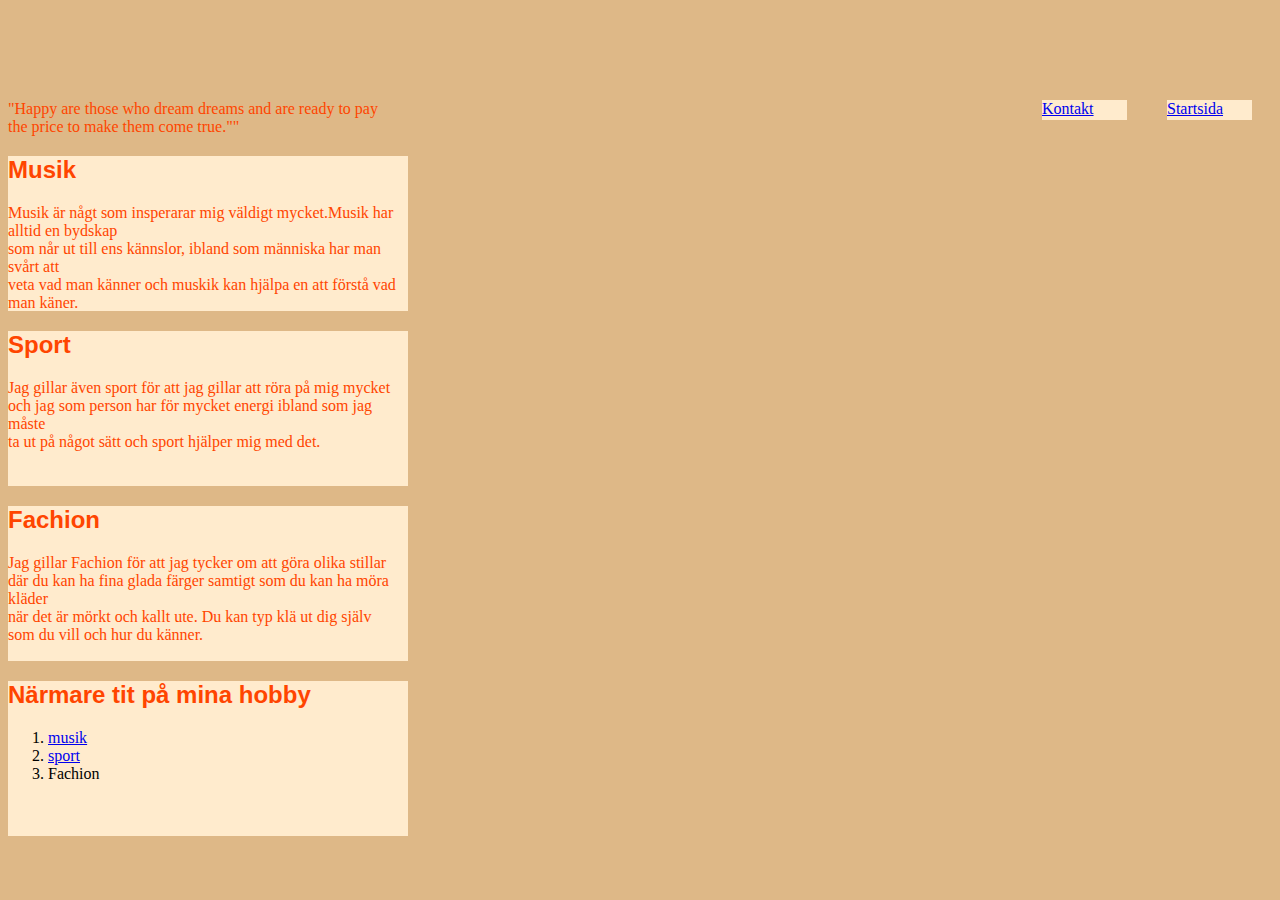
==== Inläming 1/inspiration.html @ 02769bd5 "Add files via upload" ====
<!DOCTYPE html>
<html lang="en">
<head>
    <meta charset="UTF-8">
    <meta http-equiv="X-UA-Compatible" content="IE=edge">
    <meta name="viewport" content="width=device-width, initial-scale=1.0">
    <title>Vem är Arbresha</title>
    <link rel="stylesheet" href="css/style.css">
    <nav>
        <div class="box2" >
        <a href="index.html">Startsida</a>
        </div>
        <div class="box3">
        <a href="kontakt.html" > Kontakt</a>
     </div>
    

</head>


<body>


<p> "Happy are those who dream dreams and are ready to pay <br> 
    the price to make them come true.""
    
    <p>






    <div class="box1">
    <h2> Musik</h2>

    <p>Musik är någt som insperarar mig väldigt mycket.Musik har alltid en bydskap <br>
        som når ut till ens kännslor, ibland som människa har man svårt att <br>
        veta vad man känner och muskik kan hjälpa en att förstå vad man käner.


    </p>


</div>

<div></div>
<div class="box1">
    <h2> Sport</h2>
    <p> Jag gillar även sport för att jag gillar att röra på mig mycket <br> 
        och jag som person har för mycket energi ibland som jag måste <br>
        ta ut på något sätt och sport hjälper mig med det.
    
    </p>
</div>

<div></div>
<div class="box1">
    <h2> Fachion</h2>

    <p> Jag gillar Fachion för att jag tycker om att göra olika stillar <br>
        där du kan ha fina glada färger samtigt som du kan ha möra kläder <br>
        när det är mörkt och kallt ute. Du kan typ klä ut dig själv <br>
        som du vill och hur du känner.



    </p>
</div>

<div></div>
<div class="box1">

    <h2>Närmare tit på mina hobby</h2>

    <ol>
        <li>  <a href="https://open.spotify.com/?"> musik</a>  </li>  
           
         <li> <a href="https://nordicwellness.se/">sport</a></li>

         <li>  <a href="https://www.zalando.se/"></a>Fachion</li>

         

    </ol>








    
</body>
</html>
---- Inläming 1/css/style.css ----
body {
    background-color: burlywood;
    margin-top: 100px;
}


.box1 {
    width: 400px ;
    height: 155px;
    background-color: blanchedalmond;
    
}


.box2 {

    width: 85px;
    height: 20px;
    background-color: blanchedalmond;
    float: right;
    margin-left: 20px;
    margin-right: 20px;
    
}

.box3 {

width: 85px;
height: 20px;
background-color: blanchedalmond;;
float: right;
margin-right: 20px;
margin-left: 20px;
}

.box2 a:hover,.box3 a:hover { 
    color: black;


}

.box4, blockquote{
    width: 100px;
    height: 100px;
    background-color: blanchedalmond;


}

blockquote {
    width: 400px;
    height: 40px;
}

h1, h2 {
    color: orangered;
    font-family: 'Gill Sans', 'Gill Sans MT', Calibri, 'Trebuchet MS', sans-serif;


}

p{color: orangered;

}

.my-class {
    margin-top: 100px;
    
  }
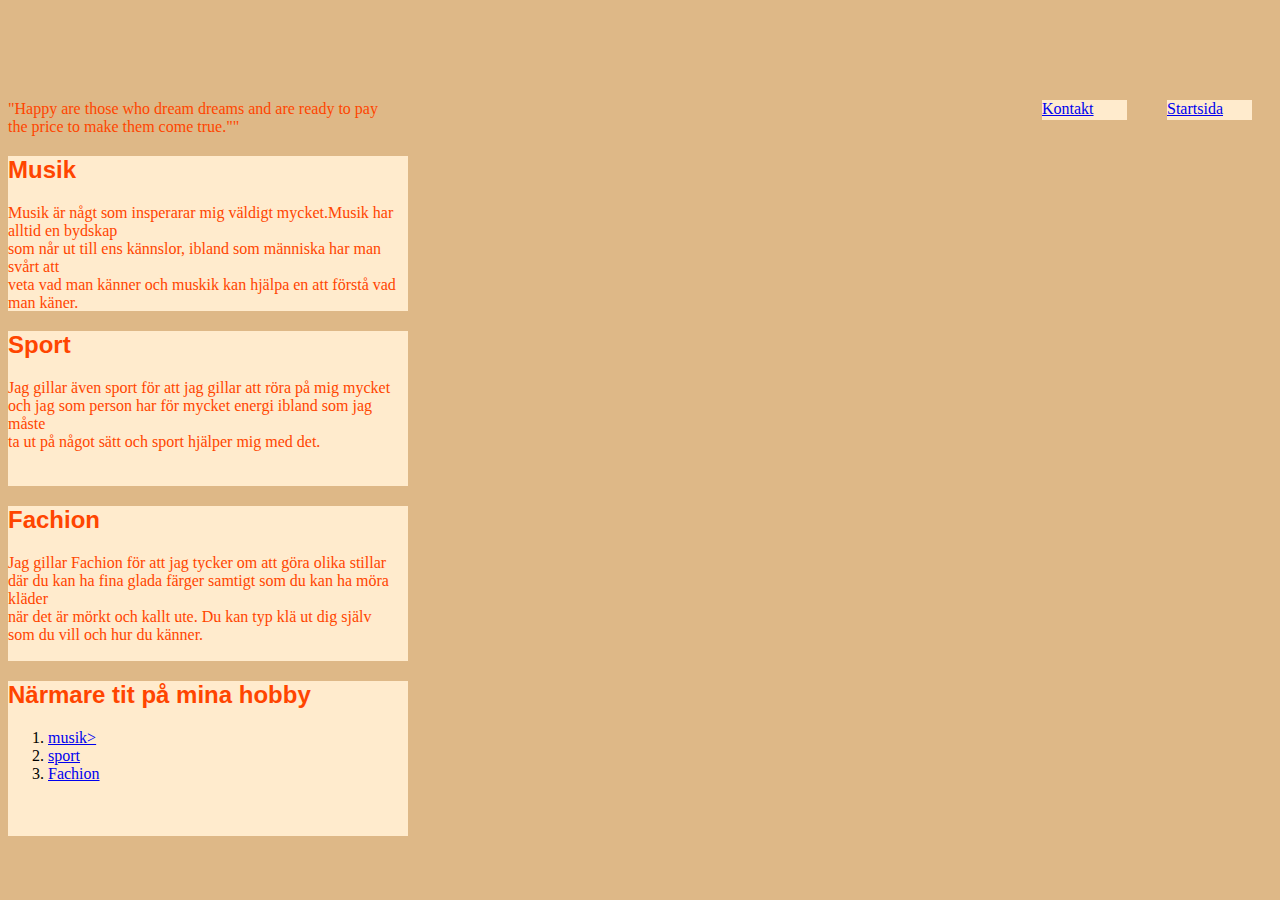
==== commit ba2262e9: "Add files via upload" ====
--- a/Inläming 1/inspiration.html
+++ b/Inläming 1/inspiration.html
@@ -8,10 +8,11 @@
     <link rel="stylesheet" href="css/style.css">
     <nav>
         <div class="box2" >
-        <a href="index.html">Startsida</a>
+        <a href="index.html"target="_blank">Startsida </a>
         </div>
         <div class="box3">
-        <a href="kontakt.html" > Kontakt</a>
+        <a href="kontakt.html"target="_blank"> Kontakt</a>
+        
      </div>
     
 
@@ -74,11 +75,11 @@
     <h2>Närmare tit på mina hobby</h2>
 
     <ol>
-        <li>  <a href="https://open.spotify.com/?"> musik</a>  </li>  
+        <li>  <a href="https://open.spotify.com/?"target="_blank"> musik></a>  </li>  
            
-         <li> <a href="https://nordicwellness.se/">sport</a></li>
+         <li> <a href="https://nordicwellness.se/"target="_blank">sport</a></li>
 
-         <li>  <a href="https://www.zalando.se/"></a>Fachion</li>
+         <li>  <a href="https://www.zalando.se/"target="_blank">Fachion </a></li>
 
          
 
